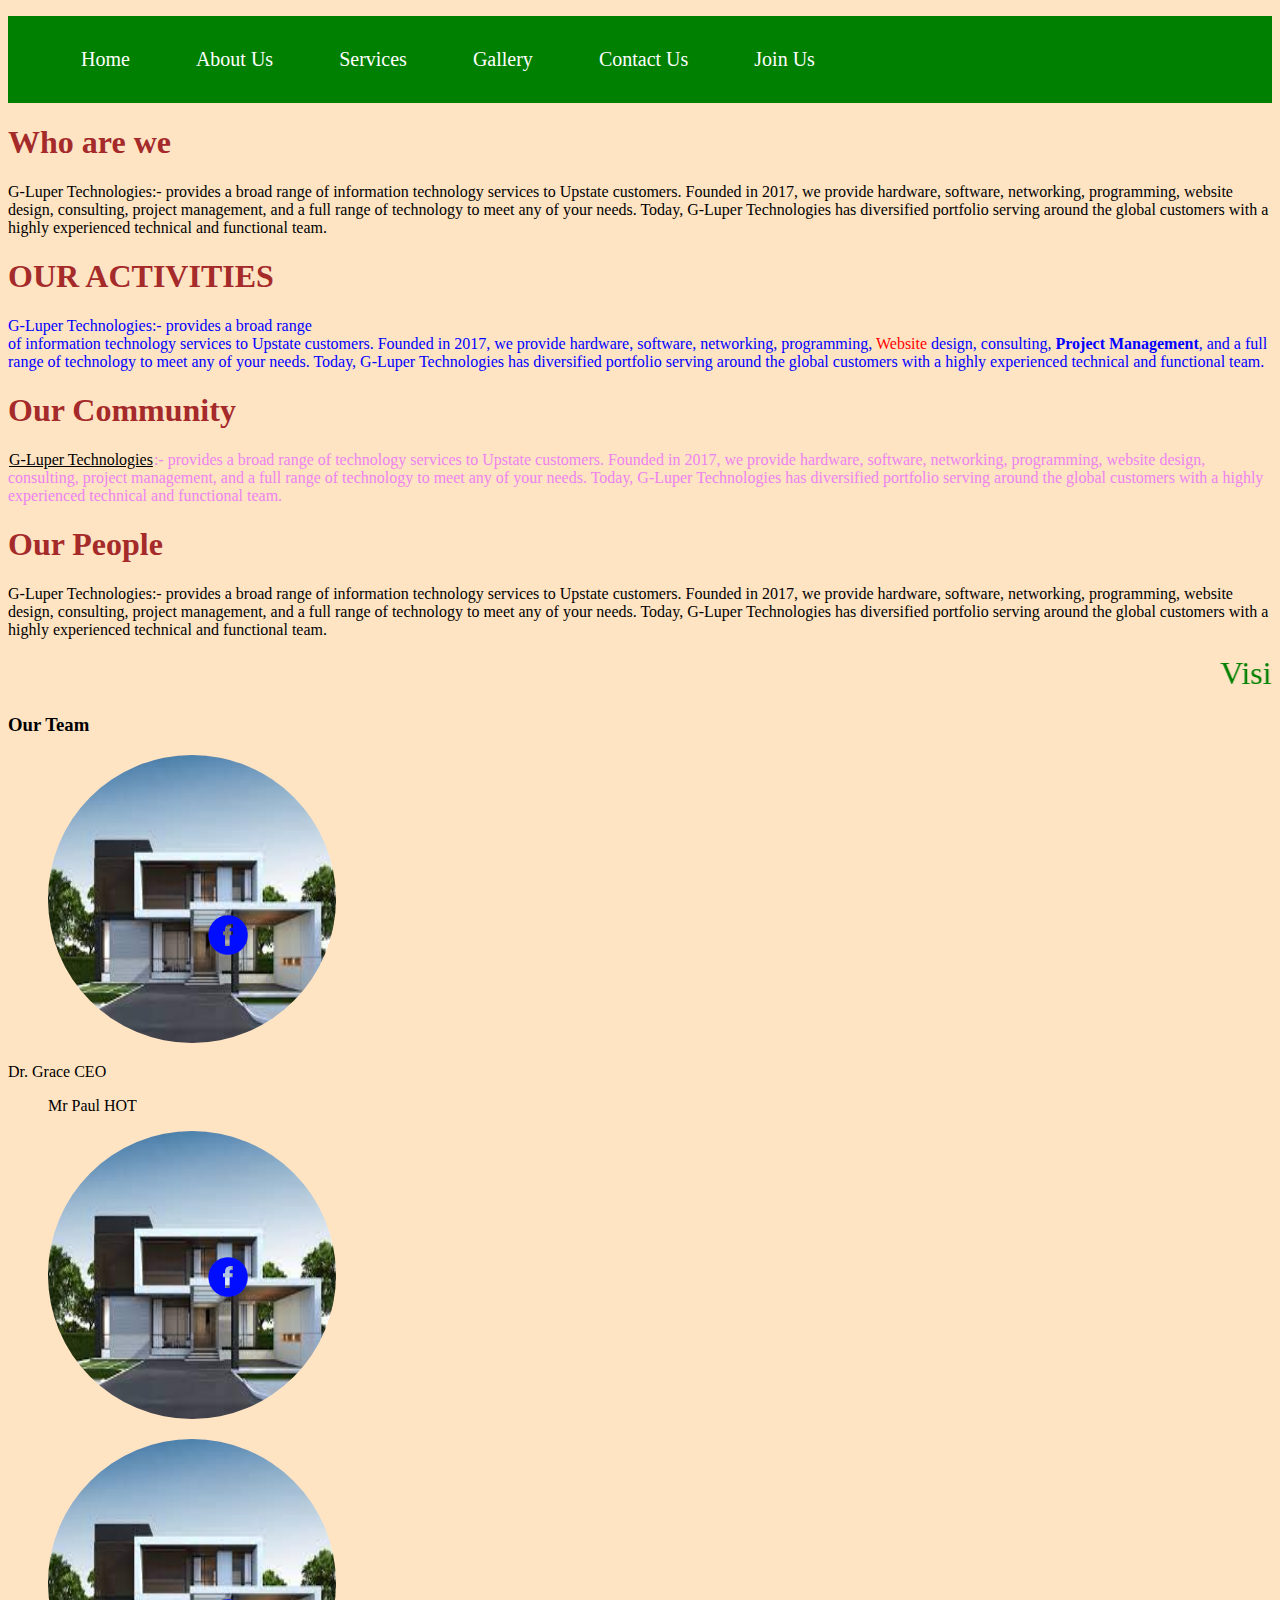
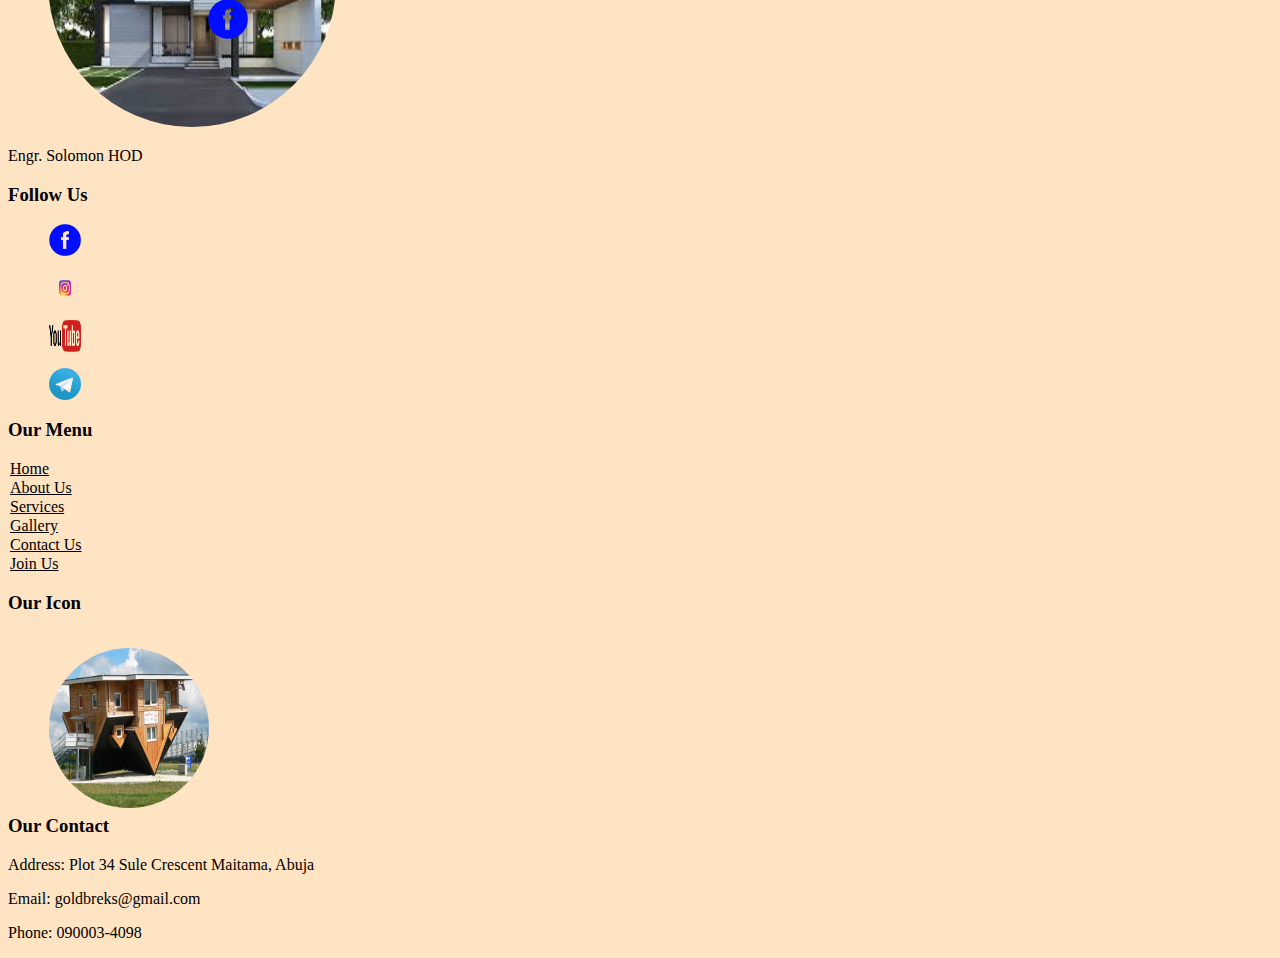
==== index.html @ b9ac4c7e "first commit" ====
<!DOCTYPE html>
<html lang="en">
<head>
    <meta charset="UTF-8">
    <meta http-equiv="X-UA-Compatible" content="IE=edge">
    <meta name="viewport" content="width=device-width, initial-scale=1.0">
    <title>Home</title>
    <link href="https://cdn.jsdelivr.net/npm/bootstrap@5.0.2/dist/css/bootstrap.min.css" rel="stylesheet" integrity="sha384-EVSTQN3/azprG1Anm3QDgpJLIm9Nao0Yz1ztcQTwFspd3yD65VohhpuuCOmLASjC" crossorigin="anonymous">
    <link rel="stylesheet" href="style.css">
</head>
<div class="container-fluid">
    <div class="row">
        <div class="col-12">
<header>
    <!--Start of navigation bar-->
    <div class="nav-a">
        <ul>
            <li><a href="index.html"><i class="fa fa-home" aria-hidden="true"></i>Home</a></li>
            <li><a href="about.html">About Us</a></li>
            <li><a href="#">Services</a>
                <div class="sub-menu">
                    <ul>
                        <li><a href="#">Social investment</a></li>
                        <li><a href="#">Hospital visitation</a></li>
                        <li><a href="#">Church planting</a></li>
                        <li><a href="#">Charity work</a></li>
                    </ul>
                </div>
            </li>
            <li><a href="gallery.html">Gallery</a></li>
            <li><a href="#">Contact Us</a></li>
            <li><a href="#">Join Us</a></li>
        </ul>
    </div>
   
    <!--end of navigation bar-->
</header>
        </div>
    </div>
</div>
<body>
    <!--Start of HOme page-->
<section>
<div class="container">
    <div class="row">
        <div class="col-12 mid-12">
            <h1>Who are we</h1>
            <p>G-Luper Technologies:- provides a broad range of information technology services to Upstate customers. Founded in 2017, we provide hardware, software, networking, 
                programming, website design, consulting, project management, and a full range of technology to meet any of your needs. Today, G-Luper Technologies has diversified 
                portfolio serving around the global customers with a highly experienced technical and functional team.</p>
        </div>
    </div>
</div>    
</section>
    <!--End of Home page-->
    <!--Start of home sections-->
    <section>
        <div class="container">
            <div class="row">
                <div class="col-md-4 bg-danger">
                    <h1>OUR ACTIVITIES</h1>
                        <p style="color: blue;">G-Luper Technologies:- provides a broad range <br>of information technology services to Upstate customers. Founded in 2017, we provide hardware, software, networking, 
                            programming, <span style="color: red;"> Website</span> design, consulting, <b> Project Management</b>, and a full range of technology to meet any of your needs. Today, G-Luper Technologies has diversified 
                            portfolio serving around the global customers with a highly experienced technical and functional team.</p>
                </div>
                <div class="col-md-4">
                    <h1>Our Community</h1>
                    <p style="color: violet;"><a href="#">G-Luper Technologies</a>:- provides a broad range of technology services to Upstate customers. Founded in 2017, we provide hardware, software, networking, 
                        programming, website design, consulting, project management, and a full range of technology to meet any of your needs. Today, G-Luper Technologies has diversified 
                        portfolio serving around the global customers with a highly experienced technical and functional team.</p>
                </div>
                <div class="col-md-4 bg-success">
                    <h1>Our People</h1>
                    <p>G-Luper Technologies:- provides a broad range of information technology services to Upstate customers. Founded in 2017, we provide hardware, software, networking, 
                        programming, website design, consulting, project management, and a full range of technology to meet any of your needs. Today, G-Luper Technologies has diversified 
                        portfolio serving around the global customers with a highly experienced technical and functional team.</p>

                </div>
            </div>
        </div>
    </section>
    <!--End of home sections-->
    <marquee behavior="scroll" direction="left"><span style="color: green; font-size: 2em;">Visit our team</span></marquee>
    <!--our images-->
    <section>
        <div class="container">
            <div class="row">
                <div class="col-md-4">
                    <h3>Our Team</h3>
                    <figure class="figure">
                        <img style="position: relative; top:0; left: 0; width: 18em; height: 18em; border-radius: 10em;" src="images/arch1.jpg" alt="family">
                       <a href="https://www.facebook.com/charles.luper.73/"><img style="position: absolute; left: 10em; top: 10em; width: 2.5em; height: 2.5em;" src="images/facebook.png" alt="facebook"></a> 
                    </figure>
                    <p>Dr. Grace CEO</p>
                </div>
                <div class="col-md-4">
                    <figure class="figure">
                        
<P>Mr Paul HOT</P>
<img style="position: relative; top:0; left: 0; width: 18em; height: 18em; border-radius: 10em;" src="images/arch1.jpg" alt="family">
<a href="https://www.facebook.com/charles.luper.73/"><img style="position: absolute; left: 10em; top: 10em; width: 2.5em; height: 2.5em;" src="images/facebook.png" alt="facebook"></a> 
                    </figure>

                </div>
                <div class="col-md-4">
                    <figure class="figure">
                        <img style="position: relative; top:0; left: 0; width: 18em; height: 18em; border-radius: 10em;" src="images/arch1.jpg" alt="family">
                        <a href="https://www.facebook.com/charles.luper.73/"><img style="position: absolute; left: 10em; top: 10em; width: 2.5em; height: 2.5em;" src="images/facebook.png" alt="facebook"></a> 
                    </figure>
                    <p>Engr. Solomon HOD</p>
                </div>
            </div>
        </div>
    </section>
    <!--End of images-->
    <!--our footer-->
    <footer>
        <section>
            <div class="containter bg-success">
                <div class="row">
                    <div class="col-md-3">
                        <h3>Follow Us</h3>
                        <div class="col-3">
                            <figure id="footer_img">
                                <a href="#"><img src="images/facebook.png" alt="facebook"></a>
                            </figure>
                        </div>
                        <div class="col-3">
                            <figure id="footer_img">
                                <a href="#"><img src="images/instagram.png" alt="instagram"></a>
                            </figure>
                        </div>
                        <div class="col-3">
                            <figure id="footer_img">
                                <a href="#"><img src="images/youtube.png" alt="youtube"></a>
                            </figure>
                        </div>
                        
                        <div class="col-3">
                            <figure id="footer_img">
                                <a href="#"><img src="images/download-removebg-preview.png" alt="telegram"></a>
                            </figure>
                        </div>
                        </div>
                    <div class="col-md-3">
                        <h3> Our Menu</h3>
                        <li class="footer_nav_bar"><a href="#">Home</a></li>
                        <li class="footer_nav_bar"><a href="#">About Us</a></li>
                        <li class="footer_nav_bar"><a href="#">Services</a></li>
                        <li class="footer_nav_bar"><a href="#">Gallery</a></li>
                        <li class="footer_nav_bar"><a href="#">Contact Us</a></li>
                        <li class="footer_nav_bar"><a href="#">Join Us</a></li>
                    </div>
                    <div class="col-md-3">
                        <h3>Our Icon</h3>
                        <figure class="figure">
                            <a href="#"><img style="height: 10em; width: 10em; position: relative; top: 1em; border-radius: 9em;" src="images/arch4.jpg" alt="home"></a>
                        </figure>
                       
                    </div>
                    <div class="col-md-3">
                        <h3>Our Contact</h3>
                        <p>Address: Plot 34 Sule Crescent Maitama, Abuja</p>
                        <p>Email: goldbreks@gmail.com</p>
                        <p>Phone: 090003-4098</p>
    
    
                    </div>
                </div>
    
            </div>
    
            
        </section>
    </footer>
    
    <!--End of footer-->
       <script src="https://cdn.jsdelivr.net/npm/bootstrap@5.0.2/dist/js/bootstrap.bundle.min.js" integrity="sha384-MrcW6ZMFYlzcLA8Nl+NtUVF0sA7MsXsP1UyJoMp4YLEuNSfAP+JcXn/tWtIaxVXM" crossorigin="anonymous"></script>
</body>
</html>
---- style.css ----
body{
    background-color: bisque;
}
.nav-a {
    background-color: green;
}
.nav-a ul {
    display: flex;
}
.nav-a ul li{
    margin: 2em;
    list-style: none;
}
.nav-a ul li a{
    color: white;
    text-decoration: none;
    font-size: 20px;
}
.nav-a ul li .sub-menu{
    display: none;
}
.nav-a ul li:hover .sub-menu{
    display: block;
    background-color: green;
    position: absolute;
}
.nav-a ul li:hover .sub-menu ul{
    display: block;
    width: 13em;
}
.nav-a ul li:hover .sub-menu ul li{
    border-bottom: 1px dotted yellow;

}
.nav-a ul li:hover .sub-menu ul li:last-child{
    border-bottom: none;
}
h1{
    color: brown;
}
.figure{
   position: relative;
   top: 0;
   left: 0;
}
#footer_img, img{
    width: 2em;
    height: 2em;

}
.footer_nav_bar, a{
    margin: 1px;
    color: black;
}
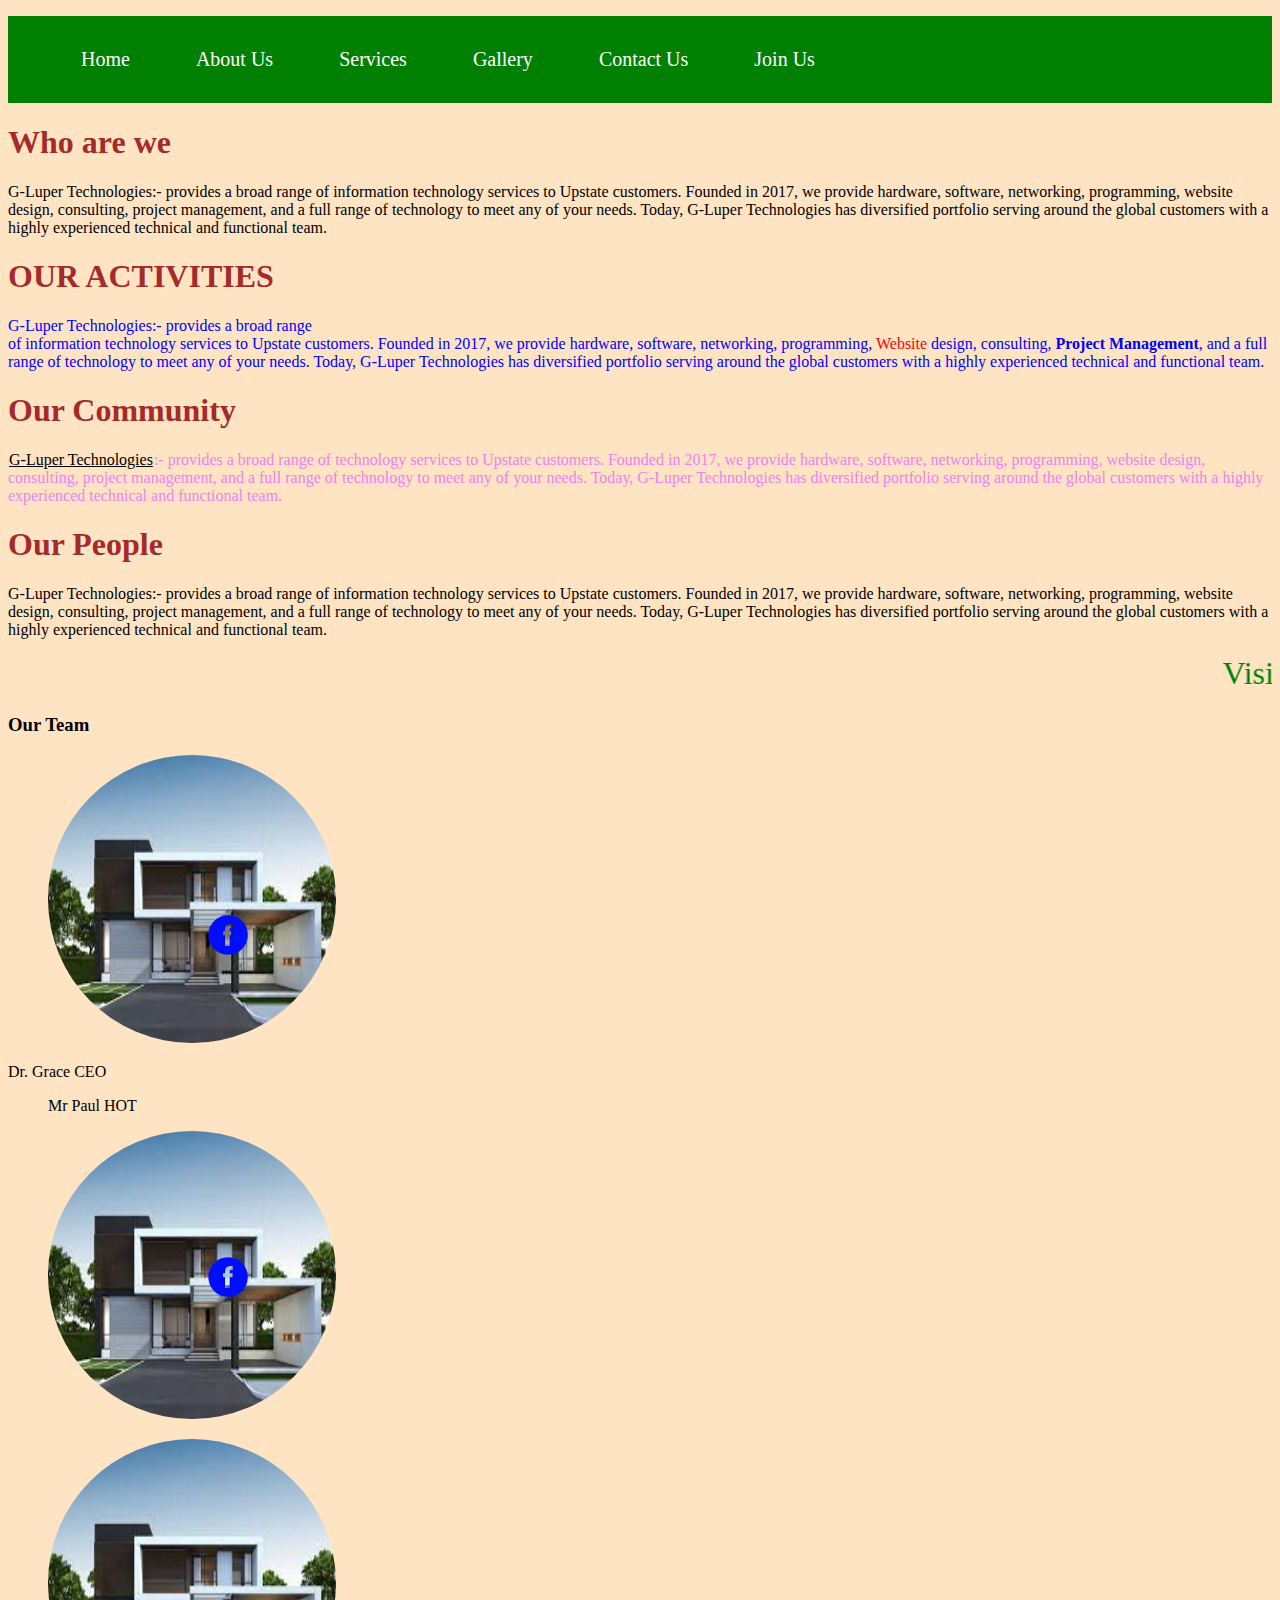
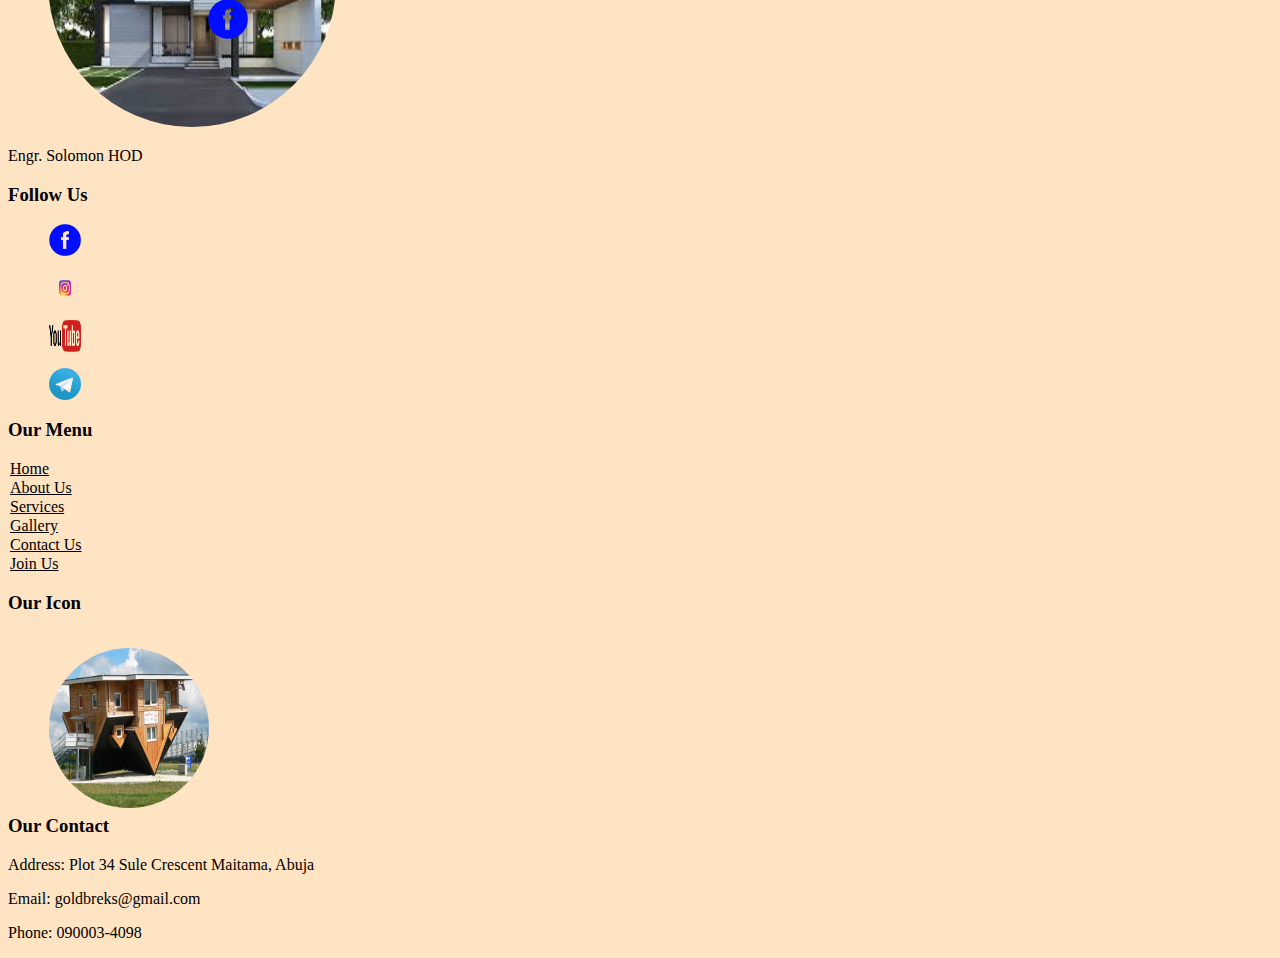
==== commit e55d2ed3: "Update index.html" ====
--- a/index.html
+++ b/index.html
@@ -4,7 +4,7 @@
     <meta charset="UTF-8">
     <meta http-equiv="X-UA-Compatible" content="IE=edge">
     <meta name="viewport" content="width=device-width, initial-scale=1.0">
-    <title>Home</title>
+    <title>Welcome to my web page </title>
     <link href="https://cdn.jsdelivr.net/npm/bootstrap@5.0.2/dist/css/bootstrap.min.css" rel="stylesheet" integrity="sha384-EVSTQN3/azprG1Anm3QDgpJLIm9Nao0Yz1ztcQTwFspd3yD65VohhpuuCOmLASjC" crossorigin="anonymous">
     <link rel="stylesheet" href="style.css">
 </head>
@@ -23,7 +23,7 @@
                         <li><a href="#">Social investment</a></li>
                         <li><a href="#">Hospital visitation</a></li>
                         <li><a href="#">Church planting</a></li>
-                        <li><a href="#">Charity work</a></li>
+                        <li><a href="#">Charity Projects</a></li>
                     </ul>
                 </div>
             </li>
@@ -177,4 +177,4 @@
     <!--End of footer-->
        <script src="https://cdn.jsdelivr.net/npm/bootstrap@5.0.2/dist/js/bootstrap.bundle.min.js" integrity="sha384-MrcW6ZMFYlzcLA8Nl+NtUVF0sA7MsXsP1UyJoMp4YLEuNSfAP+JcXn/tWtIaxVXM" crossorigin="anonymous"></script>
 </body>
-</html>+</html>
